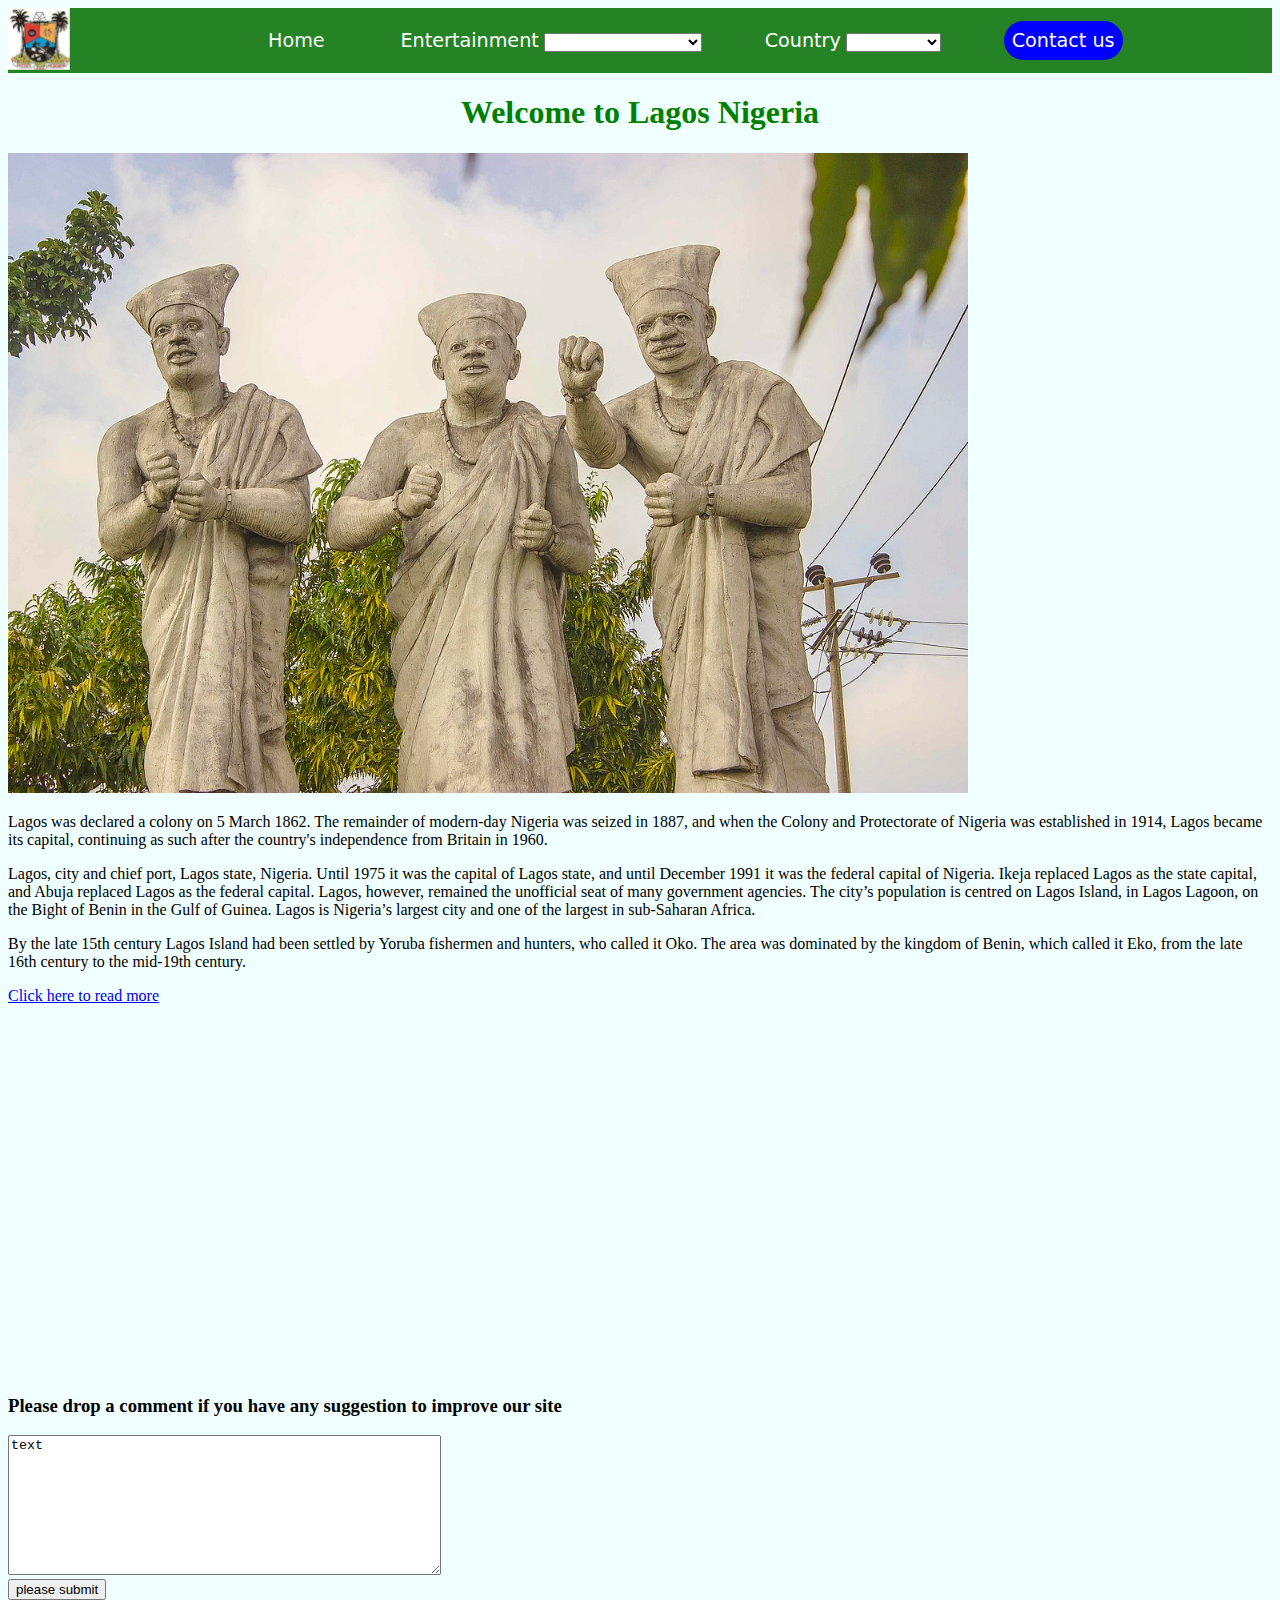
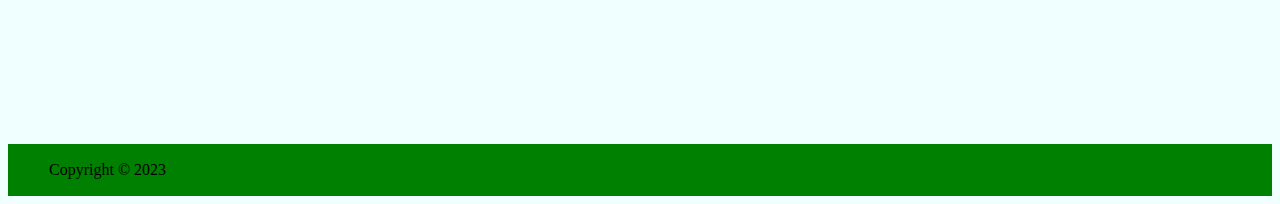
==== index.html @ a3e17b4c "Portfolio-yinka-html" ====
<!DOCTYPE html>
<html>
    <head>
        <title>portfolio-web-page new</title>
    </head>

    <link rel="stylesheet" href="styles.css"/>
    <meta charset="UTF-8">
    <body>
        <img class="lags" src="/lagos.jpg" alt="lagos logo">
        <header>
            
        <ul>    
            <li><a href="/index.html" class="active">Home</a></li>
            <li><label for="Entertainment">Entertainment</label></li>
            <select name="Entertainment" id="Entertainment">
                <option value="Entertainment">
                    
                </option>
                <option value="Nigeria Music video">Nigeria Music video</option>
                <option value="Nigeria Images & Logo">Nigeria Images & Logo</option>
                <option value="Comedy Videos">Comedy Videos</option>
                <label></label>
               </select>

            <li><label for="Country">Country</label></li>
            <select name="Country" id="Country">
                <option value="Country">
                    
                </option>
                <option value="Nigeria">Nigeria</option>
                <option value="South Africa">South Africa</option>
                <option value="Uganda">Uganda</option>
                <label></label>
               </select>

               <li ><a href="/contact.html" class="contact">Contact us</a></li>

        </ul>
    </header>

    <div class="lagos"><h1>Welcome to Lagos Nigeria</h1></div>

    <img class="imgg" src="/1200px-WELCOME_TO_LAGOS_15.jpg"

    <div>
       <p> Lagos was declared a colony on 5 March 1862. The remainder of modern-day Nigeria was seized in 1887, and when the Colony and Protectorate of Nigeria was established in 1914, Lagos became its capital, continuing as such after the country's independence from Britain in 1960.
    </div>

    <div>
        Lagos, city and chief port, Lagos state, Nigeria. Until 1975 it was the capital of Lagos state, and until December 1991 it was the federal capital of Nigeria. Ikeja replaced Lagos as the state capital, and Abuja replaced Lagos as the federal capital. Lagos, however, remained the unofficial seat of many government agencies. The city’s population is centred on Lagos Island, in Lagos Lagoon, on the Bight of Benin in the Gulf of Guinea. Lagos is Nigeria’s largest city and one of the largest in sub-Saharan Africa.

<p>By the late 15th century Lagos Island had been settled by Yoruba fishermen and hunters, who called it Oko. The area was dominated by the kingdom of Benin, which called it Eko, from the late 16th century to the mid-19th century.
    </div>
    <p><a href="/clickhere.html">Click here to read more</a></p>
    <p>
    
        <iframe width="560" height="315" src="https://www.youtube.com/embed/gk9BaHBPUi4" title="YouTube video player" frameborder="0" allow="accelerometer; autoplay; clipboard-write; encrypted-media; gyroscope; picture-in-picture; web-share" allowfullscreen></iframe>
        <br>
        <br>
        <br>
        <caption><h3>Please drop a comment if you have any suggestion to improve our site</caption></h3>
        <textarea class="textarea">
text
        </textarea>
        <br>
        <button class="botton">please submit</button>
        <br>
        <br>
        <br>
        <br>
        <br>
        <br>
        <br>
        <br>
        <br>
        <footer>

            <ul>
                Copyright © 2023

            </ul>
        </footer>
    

    </body>








</html>
---- styles.css ----
header {
    text-align: center;
    background-color: rgb(37, 131, 37);
    color: white;
    position: static;
    top: 0;
    left: 0;
    right: 0;
    box-shadow: rgb(6, 3, 0);
    padding: 5px;  
    font-family: system-ui, -apple-system, BlinkMacSystemFont, 'Segoe UI', Roboto, Oxygen, Ubuntu, Cantarell, 'Open Sans', 'Helvetica Neue', sans-serif;

}

header li {
    display: inline;
    padding-left: 3em;
    font-size: larger;
    
}
 header li a {
    color: #fefdfd;
    text-decoration: none;
    padding: 13px;
    transition: 3s ease;
    text-align: center;

 }

.active {
    color: rgb(243, 245, 249);

    
}

.contact {
    background-color: blue;
    border-radius: 50px;
    padding: 8px;
    
}

.lagos {
    text-align: center;
    color: green;
}
body {
    background-color: azure;
    }

.lags {
    position: fixed;
width: 62px;
}

.imgg {
    height: 40em;
}

footer {
    background-color: green;
    padding: 1px;
}

.textarea {
    width: 32em;
    height: 10em;
}
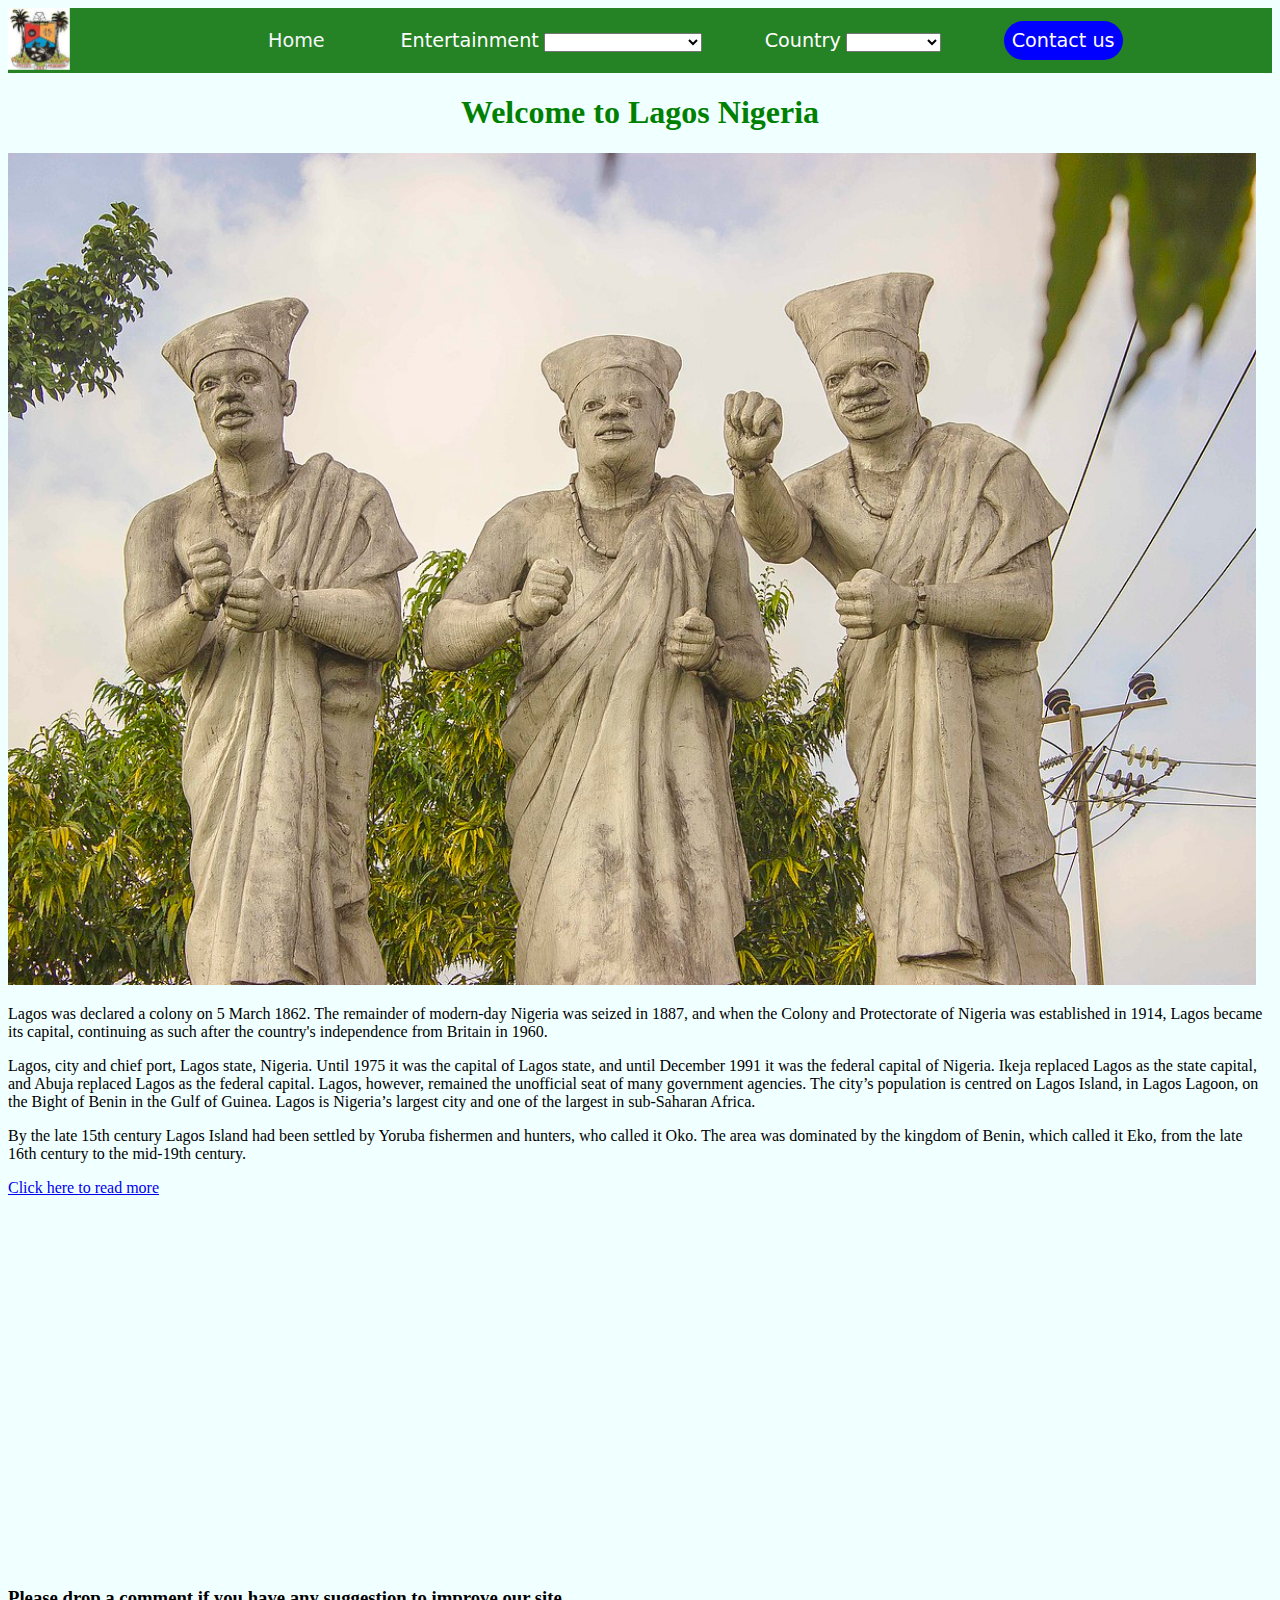
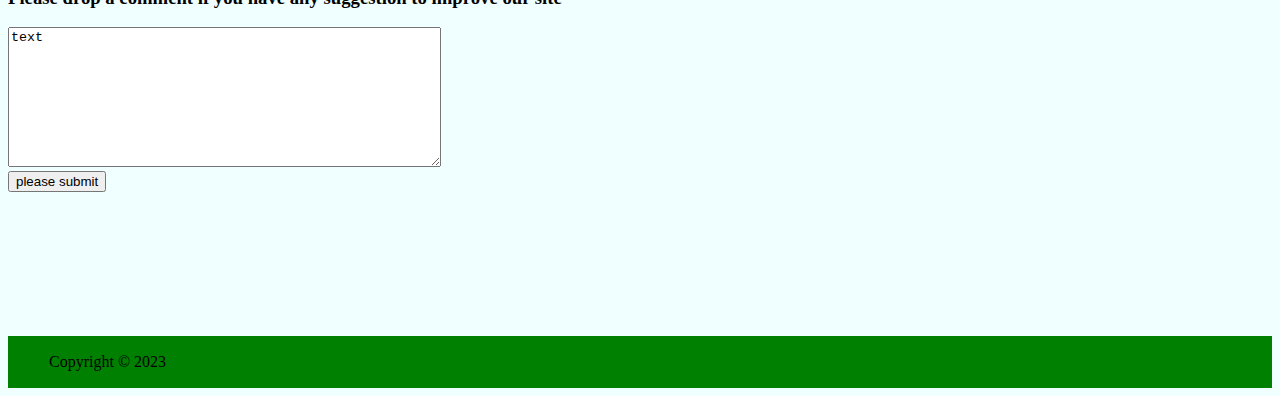
==== commit efde3ce7: "Portfolio-yinka-html" ====
--- a/index.html
+++ b/index.html
@@ -1,7 +1,7 @@
 <!DOCTYPE html>
 <html>
     <head>
-        <title>portfolio-web-page new</title>
+        <title>Portfolio-yinka-html</title>
     </head>
 
     <link rel="stylesheet" href="styles.css"/>
--- a/styles.css
+++ b/styles.css
@@ -54,7 +54,7 @@
 }
 
 .imgg {
-    height: 40em;
+    height: 52em;
 }
 
 footer {
